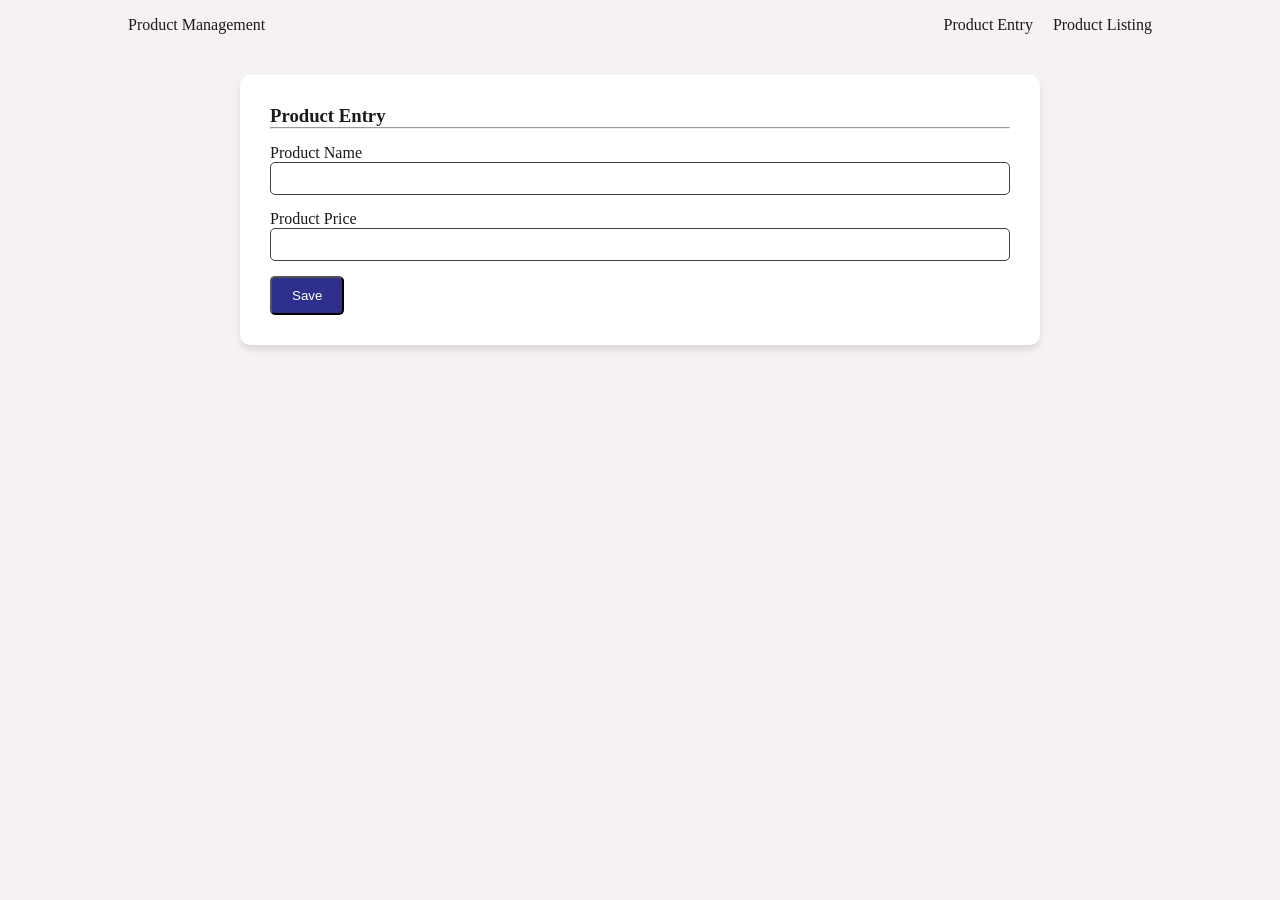
==== frontend/index.html @ a47ffe78 "added layout sample" ====
<!DOCTYPE html>
<html lang="en">
<head>
    <meta charset="UTF-8">
    <meta name="viewport" content="width=device-width, initial-scale=1.0">
    <title>Product Management</title>
    <link rel="stylesheet" href="style.css">
</head>
<body>
    <nav class="nav-bar">
        <div>Product Management</div>
        <ul class="nav-menu">
            <li>Product Entry</li>
            <li>Product Listing</li>
        </ul>
    </nav>
    <div class="main-content">
        <div class="card">
            <h3>Product Entry</h3>
            <hr>
            <form class="entry-form">
                <div class="input-group">
                    <label for="name">Product Name</label>
                    <input type="text" name="name" class="textbox">
                </div>
                <div class="input-group">
                    <label for="price">Product Price</label>
                    <input type="text" name="price" class="textbox">
                </div>
                <div class="btn-group">
                    <button class="save-btn">Save</button>
                </div>
            </form>
        </div>
    </div>
</body>
</html>
---- frontend/style.css ----
/* Reset the browser ratio*/
*{
    margin: 0;
    padding: 0;
    box-sizing: border-box;
}
body{
    background-color:#f6f2f2;
    color: #1a1a1a ;
}
.nav-bar{
    display: flex;
    justify-content: space-between;
    align-content: center;
    padding: 1rem 10%;
    margin-bottom: 25px;
}

.nav-menu{
    display: flex;
    list-style: none;
    gap: 20px;
}

.main-content{
    width: 800px;
    margin: 0 auto;
}
.card{
    background: white;
    padding: 30px;
    border-radius: 10px;
    box-shadow: 0 5px 6px rgb(0, 0, 0,0.1);
}
.input-group{
    display: flex;
    flex-direction: column;
    margin-bottom: 15px;
}
.entry-form{
    margin-top: 15px;
}
.textbox{
    padding: 8px;
    border: 1px solid rgb(67, 63, 63);
    border-radius: 5px;
}
.btn-group{
    display: flex;
}
.save-btn{
    padding: 10px 20px;
    border-radius: 5px;
    background-color: rgb(46, 46, 140);
    color: white;
}
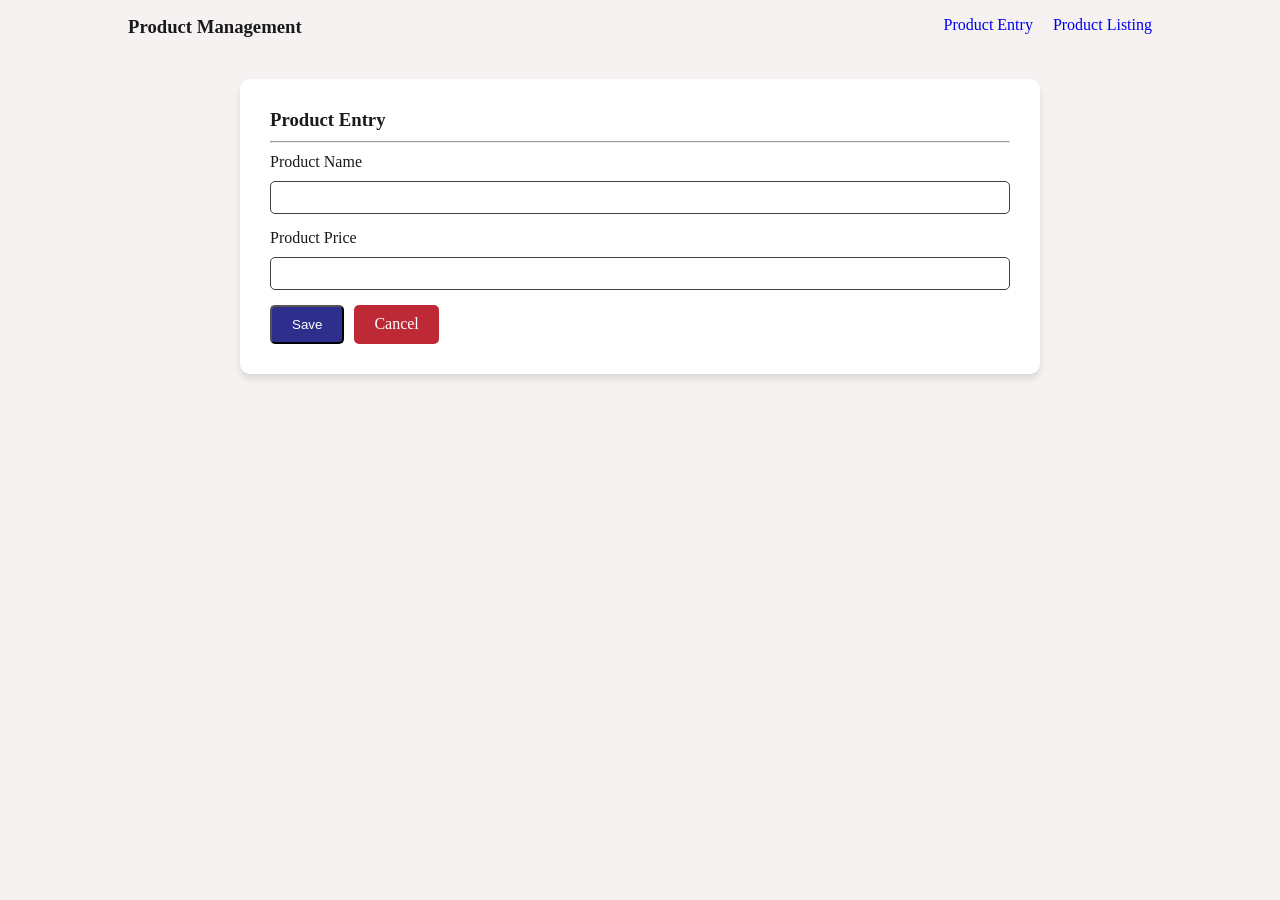
==== commit 52e17cb1: "added listing page." ====
--- a/frontend/index.html
+++ b/frontend/index.html
@@ -8,10 +8,10 @@
 </head>
 <body>
     <nav class="nav-bar">
-        <div>Product Management</div>
+        <div><h3>Product Management</h3></div>
         <ul class="nav-menu">
-            <li>Product Entry</li>
-            <li>Product Listing</li>
+            <li><a href="index.html">Product Entry</a></li>
+            <li><a href="listing.html">Product Listing</a></li>
         </ul>
     </nav>
     <div class="main-content">
@@ -29,6 +29,7 @@
                 </div>
                 <div class="btn-group">
                     <button class="save-btn">Save</button>
+                     <a href="listing.html" class="cancel-btn">Cancel</a>
                 </div>
             </form>
         </div>
--- a/frontend/style.css
+++ b/frontend/style.css
@@ -22,6 +22,10 @@
     gap: 20px;
 }
 
+.nav-menu > li > a{
+    text-decoration: none;
+}
+
 .main-content{
     width: 800px;
     margin: 0 auto;
@@ -37,8 +41,9 @@
     flex-direction: column;
     margin-bottom: 15px;
 }
-.entry-form{
-    margin-top: 15px;
+hr {
+    margin-top: 10px;
+    margin-bottom: 10px;
 }
 .textbox{
     padding: 8px;
@@ -47,10 +52,48 @@
 }
 .btn-group{
     display: flex;
+    gap: 10px;
 }
 .save-btn{
     padding: 10px 20px;
     border-radius: 5px;
     background-color: rgb(46, 46, 140);
     color: white;
+}
+
+.product-table{
+    width: 100%;
+    border-collapse: collapse;
+}
+.product-table td,th{
+    padding: 15px;
+    text-align: left;
+    border-bottom: 1px solid #ccc9c9;
+}
+
+.product-table th{
+    background-color: #a19ddd;
+    color: #305c48
+}
+
+.add-btn{
+    margin-top: 10px;
+    padding: 5px 20px;
+    border-radius: 5px;
+    background-color: rgb(46, 46, 140);
+    color: white;
+    text-decoration: none;
+    display: block;
+    width: 150px;
+}
+
+.cancel-btn{    
+    padding: 10px 20px;
+    border-radius: 5px;
+    background-color: rgb(189, 42, 54);
+    color: white;
+    text-decoration: none;
+}
+label{
+    margin-bottom: 10px;
 }
